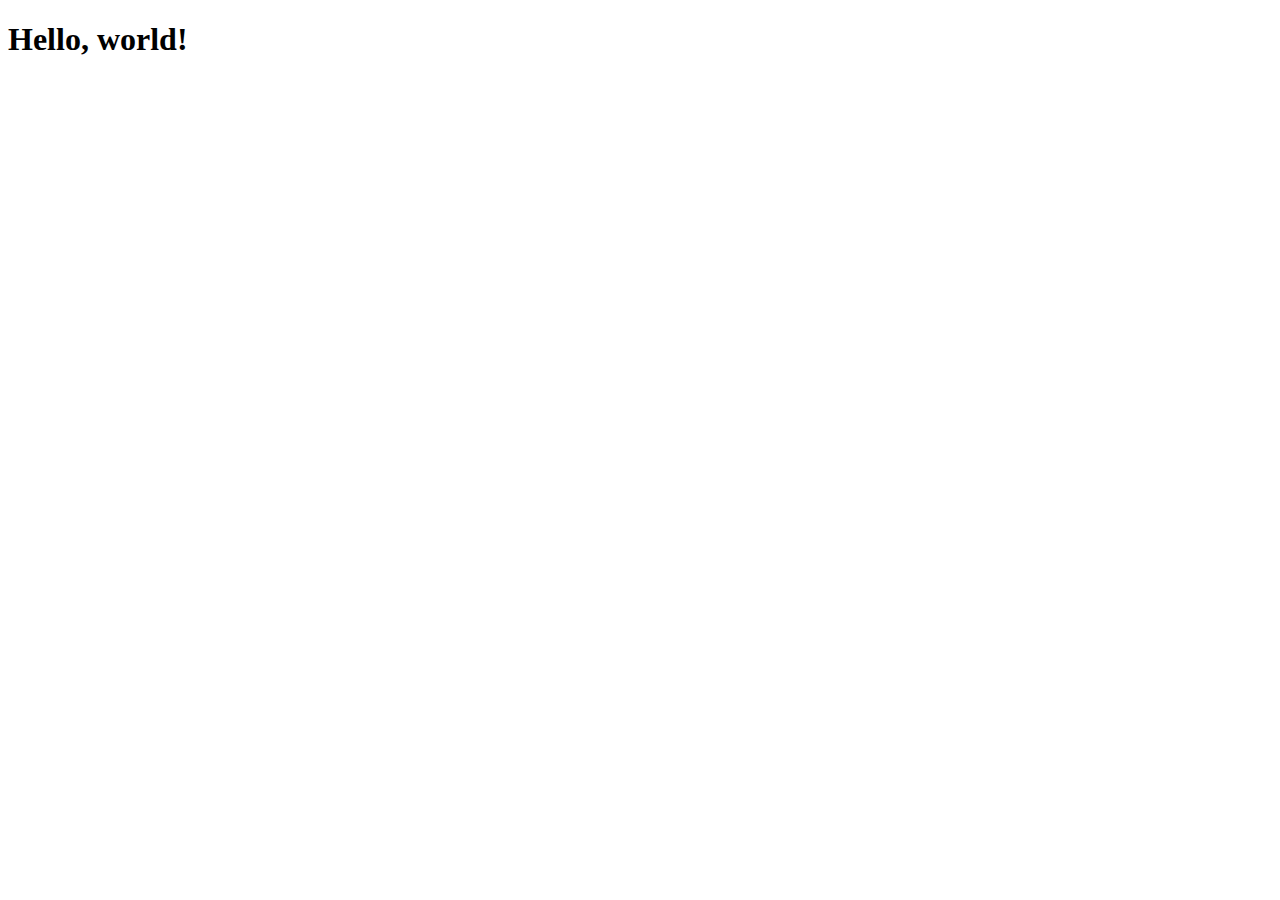
==== index.html @ 4b4a7262 "Initial commit!" ====
<!doctype html>
<html lang="en">
  <head>
    <meta charset="utf-8">
    <meta name="viewport" content="width=device-width, initial-scale=1">
    <title>Bootstrap demo</title>
    <link href="https://cdn.jsdelivr.net/npm/bootstrap@5.2.0-beta1/dist/css/bootstrap.min.css" rel="stylesheet" integrity="sha384-0evHe/X+R7YkIZDRvuzKMRqM+OrBnVFBL6DOitfPri4tjfHxaWutUpFmBp4vmVor" crossorigin="anonymous">
  </head>
  <body>
    <h1>Hello, world!</h1>
    <script src="https://cdn.jsdelivr.net/npm/bootstrap@5.2.0-beta1/dist/js/bootstrap.bundle.min.js" integrity="sha384-pprn3073KE6tl6bjs2QrFaJGz5/SUsLqktiwsUTF55Jfv3qYSDhgCecCxMW52nD2" crossorigin="anonymous"></script>
  </body>
  <script src="https://cdn.jsdelivr.net/npm/@popperjs/core@2.11.5/dist/umd/popper.min.js" integrity="sha384-Xe+8cL9oJa6tN/veChSP7q+mnSPaj5Bcu9mPX5F5xIGE0DVittaqT5lorf0EI7Vk" crossorigin="anonymous"></script>
<script src="https://cdn.jsdelivr.net/npm/bootstrap@5.2.0-beta1/dist/js/bootstrap.min.js" integrity="sha384-kjU+l4N0Yf4ZOJErLsIcvOU2qSb74wXpOhqTvwVx3OElZRweTnQ6d31fXEoRD1Jy" crossorigin="anonymous"></script>
</html>
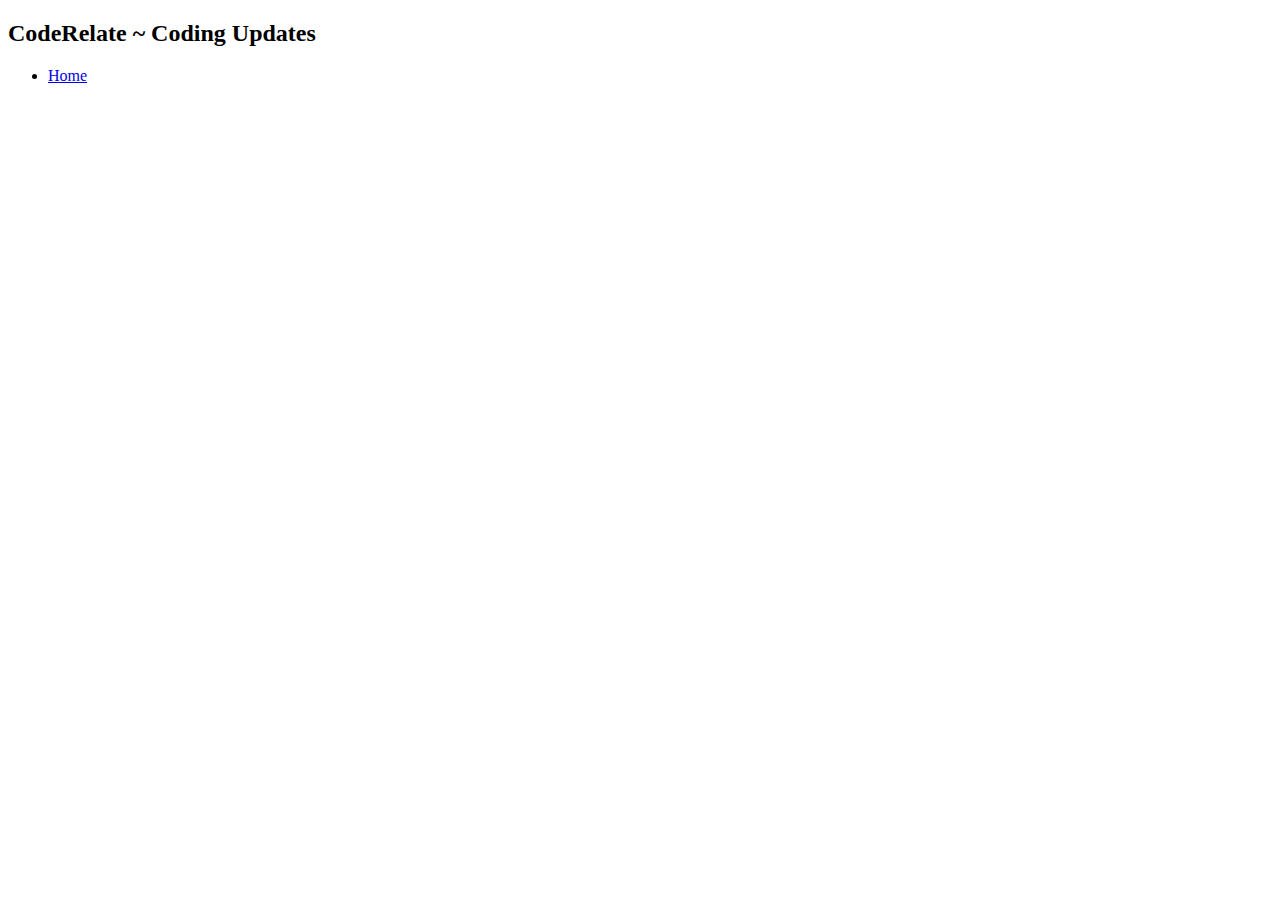
==== commit 0c769d31: "second commit" ====
--- a/index.html
+++ b/index.html
@@ -1,15 +1,19 @@
-<!doctype html>
+<!DOCTYPE html>
 <html lang="en">
-  <head>
-    <meta charset="utf-8">
-    <meta name="viewport" content="width=device-width, initial-scale=1">
-    <title>Bootstrap demo</title>
-    <link href="https://cdn.jsdelivr.net/npm/bootstrap@5.2.0-beta1/dist/css/bootstrap.min.css" rel="stylesheet" integrity="sha384-0evHe/X+R7YkIZDRvuzKMRqM+OrBnVFBL6DOitfPri4tjfHxaWutUpFmBp4vmVor" crossorigin="anonymous">
-  </head>
-  <body>
-    <h1>Hello, world!</h1>
-    <script src="https://cdn.jsdelivr.net/npm/bootstrap@5.2.0-beta1/dist/js/bootstrap.bundle.min.js" integrity="sha384-pprn3073KE6tl6bjs2QrFaJGz5/SUsLqktiwsUTF55Jfv3qYSDhgCecCxMW52nD2" crossorigin="anonymous"></script>
-  </body>
-  <script src="https://cdn.jsdelivr.net/npm/@popperjs/core@2.11.5/dist/umd/popper.min.js" integrity="sha384-Xe+8cL9oJa6tN/veChSP7q+mnSPaj5Bcu9mPX5F5xIGE0DVittaqT5lorf0EI7Vk" crossorigin="anonymous"></script>
-<script src="https://cdn.jsdelivr.net/npm/bootstrap@5.2.0-beta1/dist/js/bootstrap.min.js" integrity="sha384-kjU+l4N0Yf4ZOJErLsIcvOU2qSb74wXpOhqTvwVx3OElZRweTnQ6d31fXEoRD1Jy" crossorigin="anonymous"></script>
+<head>
+    <meta charset="UTF-8">
+    <meta http-equiv="X-UA-Compatible" content="IE=edge">
+    <meta name="viewport" content="width=device-width, initial-scale=1.0">
+    <title>CodeRelate ~ Coding Updates</title>
+</head>
+<body>
+    <header>
+        <h2>CodeRelate ~ Coding Updates</h2>
+        <nav>
+            <ul>
+                <li><a href="index.html">Home</a></li>
+            </ul>
+        </nav>
+    </header>
+</body>
 </html>